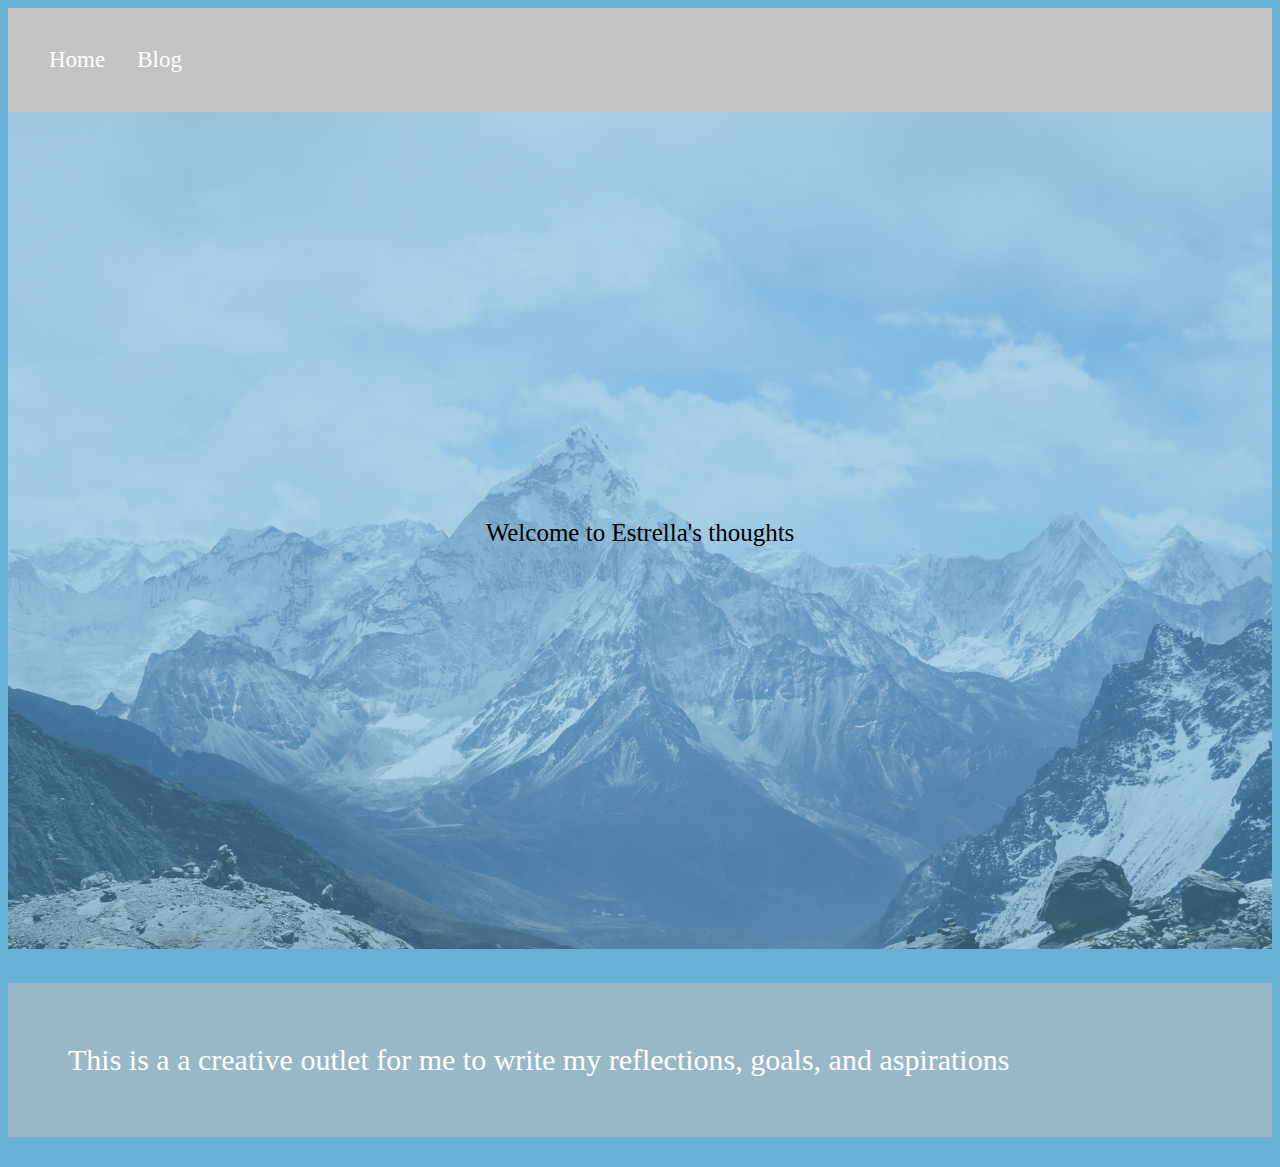
==== index.html @ ab19c974 "change" ====
<!DOCTYPE html>
<html>
 <head>
  <meta name="viewport" content="width=device-width, initial-scale=1.0">
   <link rel="stylesheet" type="text/css" href="blog/styles/main.css">
   <link href='https://fonts.googleapis.com/css?family=Esteban' rel='stylesheet'>
   <title>My blog</title>

   </head>
 <body>
  <div class="navbar">
    <a href="index.html">Home</a>
    <div class="dropdown">
      <button class="dropbtn">Blog
      </button>
      <div class="dropdown-content">
        <a href="blog/values.html">Values & Identity</a>
        <a href="blog/html-css.html">CSS concepts</a>
        <a href="blog/learning-plan.html">Learning Plan</a>
    </div>
  </div>

</div>
 
   <div class="header-image">
    <img src="blog/images/image-1.jpg" alt="mountain-1" width="1000" height="300">
    <div class="center-intro">Welcome to Estrella's thoughts</div>
  </div>
   
  <p class="intro-on-me">This is a a creative outlet for me to write my reflections, goals, and aspirations</p>
 

   
 </body>
</html>
---- blog/styles/main.css ----
/* Make entire background this color */
body{
  background-color: #66b1d4;
 }
  
/* Change background color of navbar. Create padding inside */
.navbar {
  overflow: hidden;
  background-color: #c4c2c2;
  padding: 25px;
}

/* Bakcground color white for links inside navbar. Add padding inside. Add border radius to make pretty  */
.navbar a {
  float: left;
  font-size: 23px;
  color: rgb(255, 255, 255);
  text-align: center;
  padding: 14px 16px;
  text-decoration: none;
  border-radius: 5px;}

/* dropdown container */
.dropdown {
  float: left;
  overflow: hidden;
}

/* Dropdown button */
.dropdown .dropbtn {
  font-size: 23px;
  border-radius: 5px;
  border: none;
  outline: none;
  color: white;
  padding: 14px 16px;
  background-color: inherit;
  font-family: inherit; /* Important for vertical align on mobile phones */
  margin: 0; /* Important for vertical align on mobile phones */
}

/* Add a greyish/whiteish background color, and blue text color, to navbar links when hoevered over */
.navbar a:hover, .dropdown:hover .dropbtn {
  background-color: #ddd;
  color: #66b1d4;

}

/* add dropdown content  */
.dropdown-content {
  display: none;
  position: absolute;
  background-color: #f9f9f9;
  min-width: 170px;
  box-shadow: 0px 8px 16px 0px rgba(119, 119, 119, 0.2);
  z-index: 1;
}

/* For links inside of the dropdown */
.dropdown-content a {
  float: none;
  color: #a3a3a3;
  padding: 12px 16px;
  text-decoration: none;
  display: block;
  text-align: left;
}

/* Add a grey background color to dropdown links on hover */
.dropdown-content a:hover {
  background-color: #ddd;
}

/* Show the dropdown menu on hover */
.dropdown:hover .dropdown-content {
  display: block;
}

 /* Header band to be underneath the menu. Create padding. Align to the left. Back ground color, text color and font size */
 .intro-on-me{
  padding: 60px;
  text-align: left;
  background: #98b8c7;
  color: white;
  font-size: 30px;
  width: auto;}

/* positioned relative to its normal position */
 .header-image {
  position: relative;
}

/* Place text in centre of image */
.center-intro {
  position: absolute;
  top: 50%;
  left: 50%;
  transform: translate(-50%, -50%);
  font-size: 25px;}

/* Image size 100%, with auto height and add some opacity to make it pretty */
img { 
  width: 100%;
  height: auto;
  opacity: 0.5;}

   /* Add for responsiveness. If screen is 500px wide or less, links stack on top of each other. */
 @media(max-width: 500px ) {
  .header a {
    display: block;   
  }
}
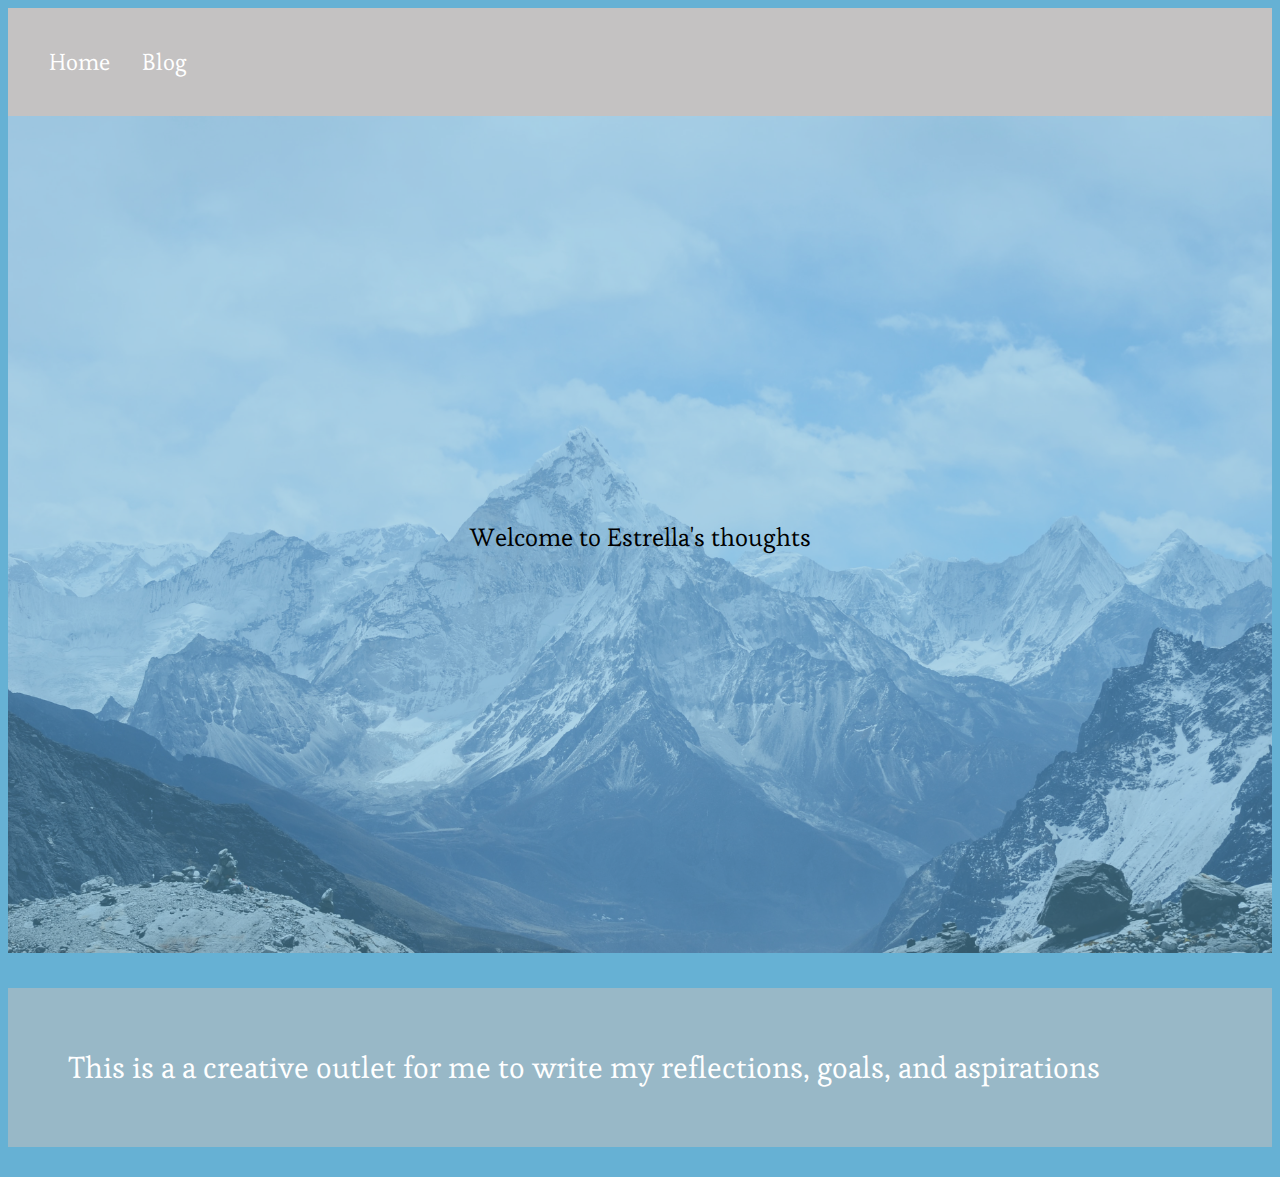
==== commit dd5f444f: "Changes on Monday 24th Jan" ====
--- a/index.html
+++ b/index.html
@@ -2,7 +2,7 @@
 <html>
  <head>
   <meta name="viewport" content="width=device-width, initial-scale=1.0">
-   <link rel="stylesheet" type="text/css" href="blog/styles/main.css">
+   <link rel="stylesheet" type="text/css" href="styles/main.css">
    <link href='https://fonts.googleapis.com/css?family=Esteban' rel='stylesheet'>
    <title>My blog</title>
 
@@ -14,16 +14,19 @@
       <button class="dropbtn">Blog
       </button>
       <div class="dropdown-content">
+        <a href="blog/te-houtaewa-template.html">Te-houtaewa</a>
         <a href="blog/values.html">Values & Identity</a>
         <a href="blog/html-css.html">CSS concepts</a>
         <a href="blog/learning-plan.html">Learning Plan</a>
+        <a href="blog/emotional-intelligence.html">Emotional-Intelligence</a>
+
     </div>
   </div>
 
 </div>
  
    <div class="header-image">
-    <img src="blog/images/image-1.jpg" alt="mountain-1" width="1000" height="300">
+    <img class ="header-img" src="images/image-1.jpg" alt="mountain-1" width="1000" height="300">
     <div class="center-intro">Welcome to Estrella's thoughts</div>
   </div>
    
--- a/styles/main.css
+++ b/styles/main.css
@@ -0,0 +1,135 @@
+/* Make entire background this color */
+body{
+  background-color: #66b1d4;
+  font-family: 'Esteban';
+ }
+  
+/* Change background color of navbar. Create padding inside */
+.navbar {
+  overflow: hidden;
+  background-color: #c4c2c2;
+  padding: 25px;
+  
+}
+
+/* Bakcground color white for links inside navbar. Add padding inside. Add border radius to make pretty  */
+.navbar a {
+  float: left;
+  font-size: 23px;
+  color: rgb(255, 255, 255);
+  text-align: center;
+  padding: 14px 16px;
+  text-decoration: none;}
+/* dropdown container */
+.dropdown {
+  float: left;
+  overflow: hidden;
+}
+
+/* Dropdown button */
+.dropdown .dropbtn {
+  font-size: 23px;
+  border: none;
+  outline: none;
+  color: white;
+  padding: 14px 16px;
+  background-color: inherit;
+  font-family: inherit; /* Important for vertical align on mobile phones */
+  margin: 0; /* Important for vertical align on mobile phones */}
+
+/* Add a greyish/whiteish background color, and blue text color, to navbar links when hoevered over */
+.navbar a:hover, .dropdown:hover .dropbtn {
+  background-color: #ddd;
+  color: #66b1d4;
+
+}
+
+/* add dropdown content  */
+.dropdown-content {
+  display: none;
+  position: absolute;
+  background-color: #f9f9f9;
+  min-width: 170px;
+  box-shadow: 0px 8px 16px 0px rgba(119, 119, 119, 0.2);
+  z-index: 1;
+}
+
+/* For links inside of the dropdown */
+.dropdown-content a {
+  float: none;
+  color: #a3a3a3;
+  padding: 12px 16px;
+  text-decoration: none;
+  display: block;
+  text-align: left;
+}
+
+/* Add a grey background color to dropdown links on hover */
+.dropdown-content a:hover {
+  background-color: #ddd;
+}
+
+/* Show the dropdown menu on hover */
+.dropdown:hover .dropdown-content {
+  display: block;
+}
+
+ /* Header band to be underneath the menu. Create padding. Align to the left. Back ground color, text color and font size */
+ .intro-on-me{
+  padding: 60px;
+  text-align: left;
+  background: #98b8c7;
+  color: white;
+  font-size: 30px;
+  width: auto;}
+
+/* positioned relative to its normal position */
+ .header-image {
+  position: relative;
+}
+
+/* Place text in centre of image */
+.center-intro {
+  position: absolute;
+  top: 50%;
+  left: 50%;
+  transform: translate(-50%, -50%);
+  font-size: 25px;}
+
+/* Image size 100%, with auto height and add some opacity to make it pretty */
+.header-img { 
+  width: 100%;
+  height: auto;
+  opacity: 0.5;}
+
+   /* Add for responsiveness. If screen is 500px wide or less, links stack on top of each other. */
+ @media(max-width: 500px ) {
+  .header a {
+    display: block;   
+  }
+}
+
+
+.hero-text {
+  text-align: center;
+  position: absolute;
+  top: 40%;
+  left: 50%;
+  transform: translate(-50%, -50%);
+  color: white;
+}
+
+.bold-text{
+ 
+font-size: 20px ;
+padding-bottom: 10px;}
+
+
+.intro-text {
+  margin-top: 350px;
+  margin-left: 50px;
+  margin-right: 50px;
+  margin-bottom: 50px;
+  color: white;}
+
+
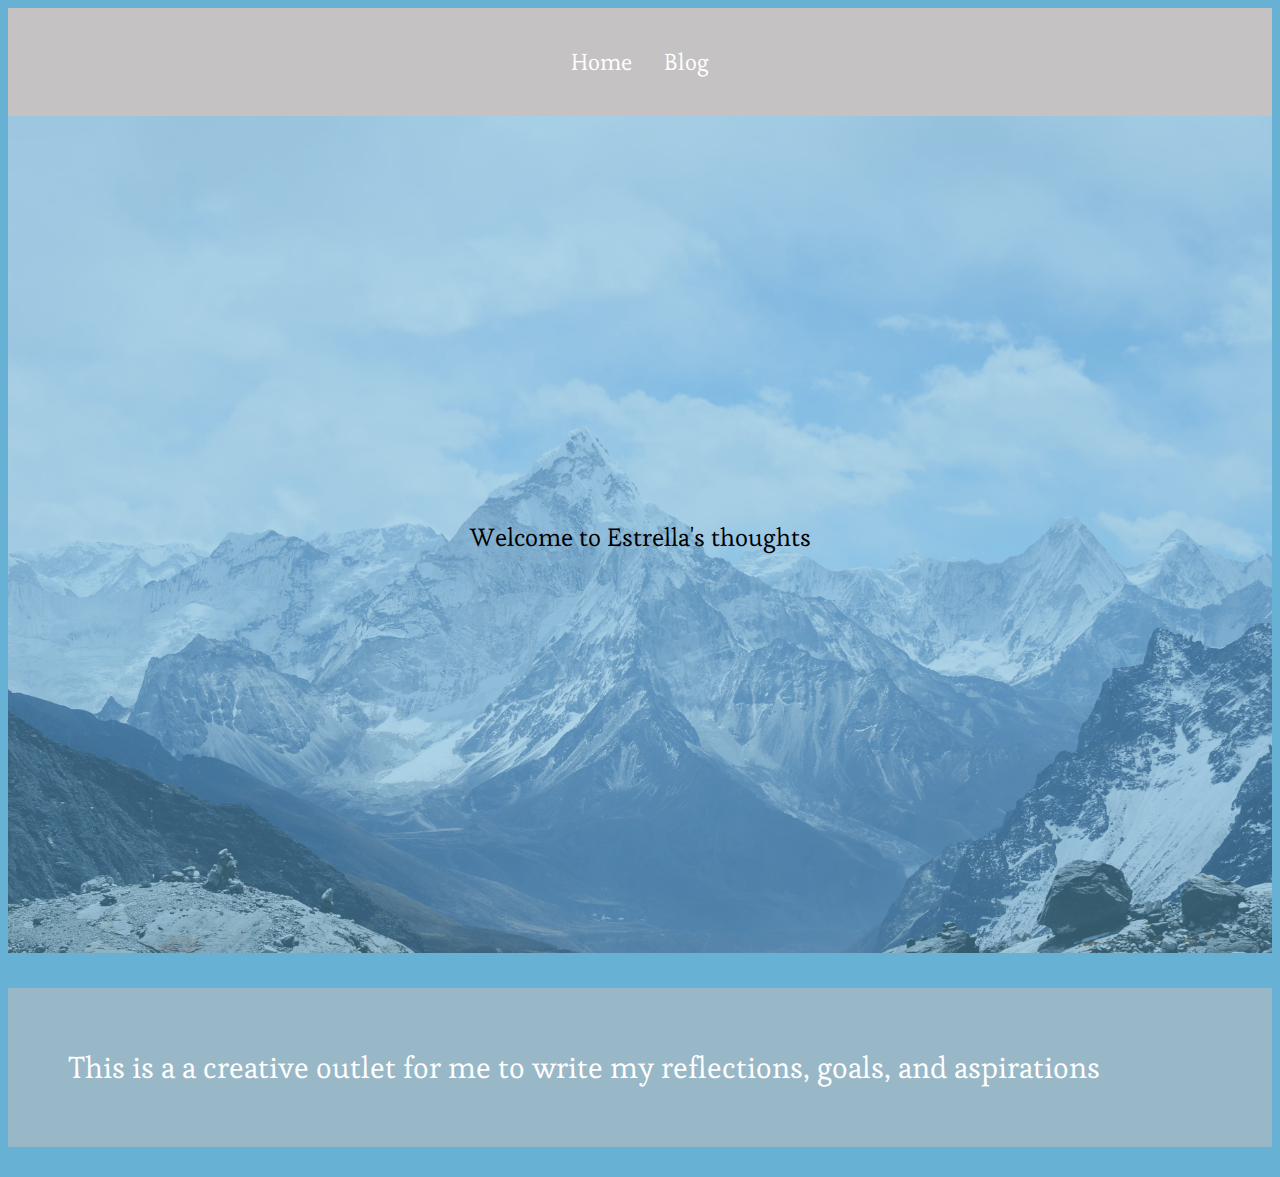
==== commit eaa78b09: "Tech blog - JS Fundamentals + added link" ====
--- a/index.html
+++ b/index.html
@@ -19,6 +19,8 @@
         <a href="blog/html-css.html">CSS concepts</a>
         <a href="blog/learning-plan.html">Learning Plan</a>
         <a href="blog/emotional-intelligence.html">Emotional-Intelligence</a>
+        <a href="javascript-dom.html">Javascript DOM</a>
+
 
     </div>
   </div>
--- a/styles/main.css
+++ b/styles/main.css
@@ -3,12 +3,19 @@
   background-color: #66b1d4;
   font-family: 'Esteban';
  }
+
+
   
 /* Change background color of navbar. Create padding inside */
 .navbar {
   overflow: hidden;
   background-color: #c4c2c2;
   padding: 25px;
+  display: flex;
+  justify-content: center;
+  align-items: center;
+  flex-direction: row;
+
   
 }
 
@@ -102,14 +109,6 @@
   height: auto;
   opacity: 0.5;}
 
-   /* Add for responsiveness. If screen is 500px wide or less, links stack on top of each other. */
- @media(max-width: 500px ) {
-  .header a {
-    display: block;   
-  }
-}
-
-
 .hero-text {
   text-align: center;
   position: absolute;
@@ -132,4 +131,13 @@
   margin-bottom: 50px;
   color: white;}
 
-
+   /* Add for responsiveness. If screen is 768px wide or less, links stack on top of each other. */
+   @media(max-width: 768px ) {
+    .navbar {
+      flex-direction: column;
+       
+    }
+    .intro-on-me {
+      font-size: 1.6em;
+  }
+  }
